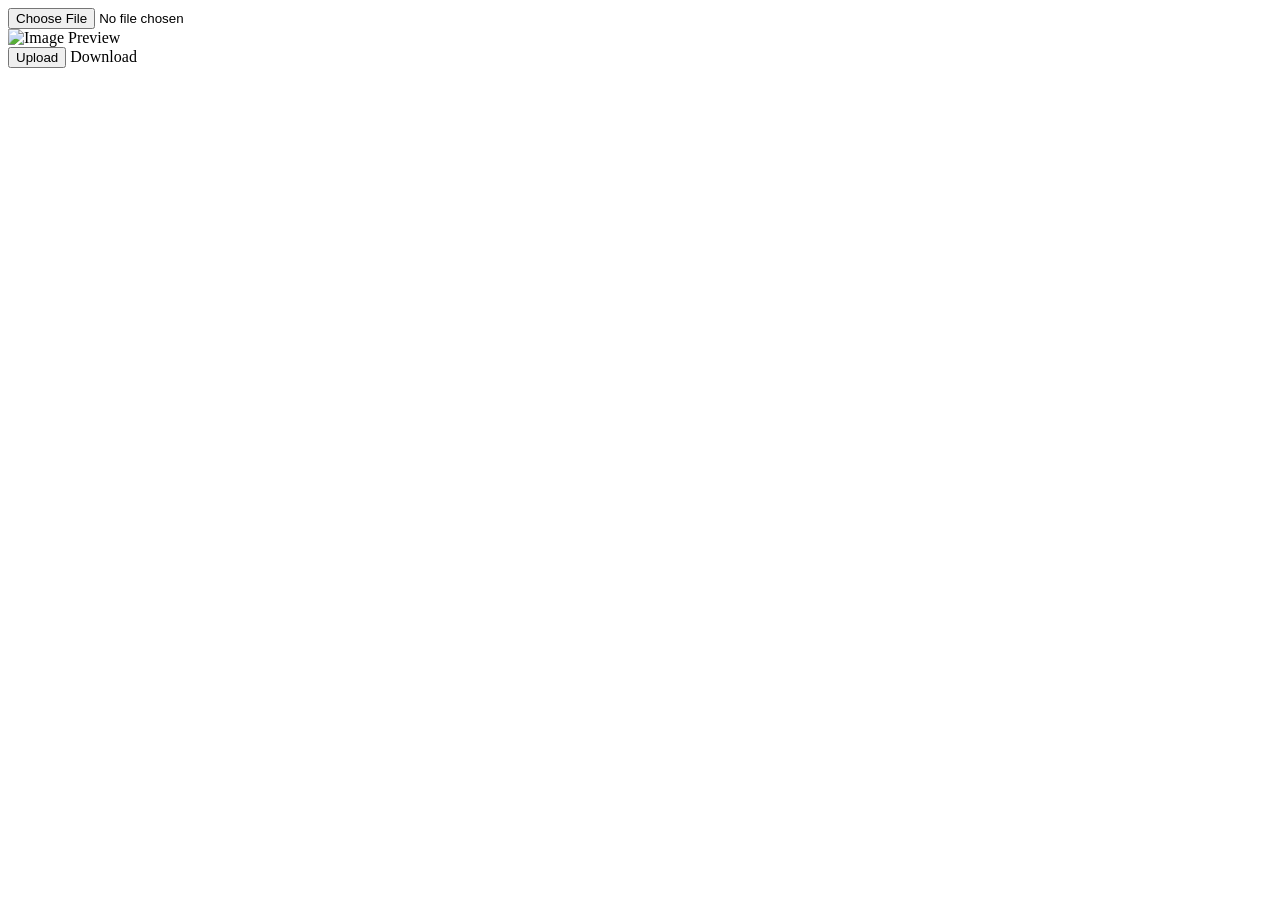
==== tools/file-uploader/index.html @ d7c7b5f8 "Create index.html" ====
<!DOCTYPE html>
<html lang="en">
<head>
    <meta charset="UTF-8">
    <meta name="viewport" content="width=device-width, initial-scale=1.0">
    <link rel="stylesheet" type="text/css" href="style.css">
    <title>File Upload and Download</title>
</head>
<body>
    <div class="wrapper">
        <form id="file-upload-form" enctype="multipart/form-data">
            <input type="file" id="file-input" name="file" accept="image/*" required>
        </form>
        <div class="preview">
            <img id="image-preview" alt="Image Preview">
        </div>
        <button id="upload-button">Upload</button>
        <a id="download-link" download>Download</a>
    </div>
    <script src="script.js"></script>
</body>
</html>
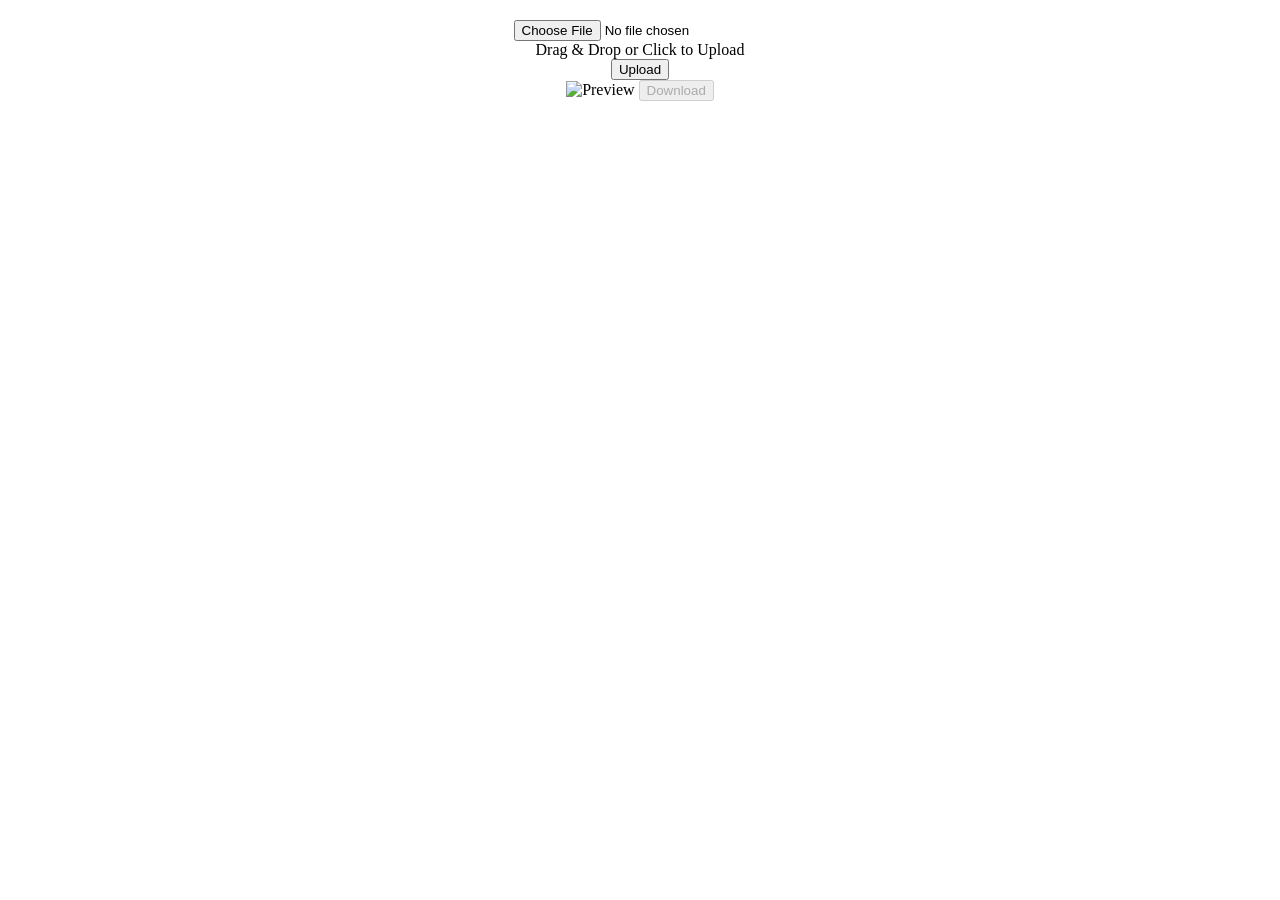
==== commit f2891218: "Update index.html" ====
--- a/tools/file-uploader/index.html
+++ b/tools/file-uploader/index.html
@@ -3,19 +3,27 @@
 <head>
     <meta charset="UTF-8">
     <meta name="viewport" content="width=device-width, initial-scale=1.0">
-    <link rel="stylesheet" type="text/css" href="style.css">
     <title>File Upload and Download</title>
+    <link rel="stylesheet" href="style.css">
 </head>
 <body>
     <div class="wrapper">
-        <form id="file-upload-form" enctype="multipart/form-data">
-            <input type="file" id="file-input" name="file" accept="image/*" required>
+        <form id="file-upload-form" action="upload.php" method="POST" enctype="multipart/form-data">
+            <div class="file-upload">
+                <input type="file" id="file-input" name="file" accept="image/*">
+                <label for="file-input" class="file-label">
+                    <div class="file-icon"></div>
+                    <div class="file-text">Drag & Drop or Click to Upload</div>
+                </label>
+            </div>
+            <button type="submit" class="upload-button">Upload</button>
         </form>
-        <div class="preview">
-            <img id="image-preview" alt="Image Preview">
+        <div class="preview-box" id="preview-box">
+            <img id="preview-image" alt="Preview" />
+            <a id="download-link" href="#" download="uploaded_image.jpg">
+                <button class="download-button" id="download-button" disabled>Download</button>
+            </a>
         </div>
-        <button id="upload-button">Upload</button>
-        <a id="download-link" download>Download</a>
     </div>
     <script src="script.js"></script>
 </body>
--- a/tools/file-uploader/style.css
+++ b/tools/file-uploader/style.css
@@ -0,0 +1,14 @@
+.wrapper {
+    text-align: center;
+    margin: 20px;
+}
+
+.preview {
+    display: none;
+    margin: 20px;
+}
+
+img {
+    max-width: 100%;
+    max-height: 300px;
+}
